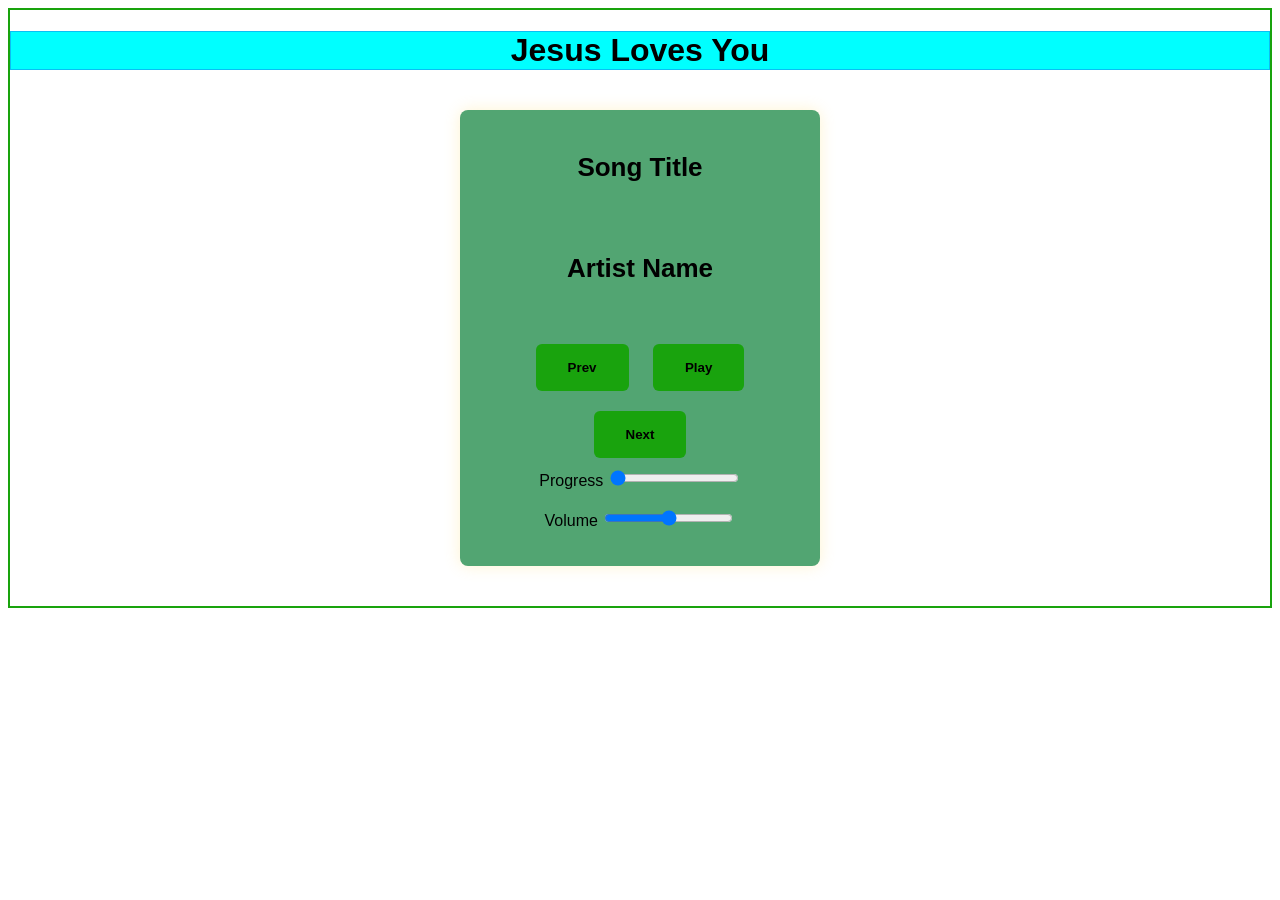
==== CodeAlpha_MusicPlayer/index.html @ 023860be "Added the styles for the music player" ====
<!DOCTYPE html>
  <html lang="en">
  <head>
    <meta charset="UTF-8">
    <meta name="viewport" content="width=device-width, initial-scale=1.0">
    <meta name="description" content="A music player built with JavaScript that lets users play, pause, and switch songs.">
    <title>Music Player</title>
    <link rel="stylesheet" href="style.css">
    <link rel="icon"  href="assets/prayer.png">

  </head>
  <body>
    <main>
    <h1 class="banner">Jesus Loves You</h1>
    <div class="musicPlayer">
     <div class="songInfo">
      <h2 id="songTitle">Song Title</h2>
      <h3 id="artist">Artist Name</h3>
     </div>

  <audio id="songAudio"></audio>


  <div class="controls">
  <button id="previous">Prev</button>
  <button id="play">Play</button>
  <button id="next">Next</button>
  </div>


   <div class="progressContainer">
    <label for="progress">Progress</label>
      <input type="range" id="progress" value="0">
    </div>
    <div class="volumeContainer">
      <label for="volume">Volume</label>
      <input type="range" id="volume" min="0" max="1" step="0.01">
    </div>

<div class="playlist">
      <ul id="playlist"></ul>
    </div>
    </div>
<script src="app.js"></script>
 </main>
  </body>
  </html>
---- CodeAlpha_MusicPlayer/style.css ----
body {
  border: 2px solid #19a30d;
  font-family: sans-serif;
  text-align: center;
}



.banner {
    font-size: 32px;
    font-weight: bold;
    margin-bottom: 5px;
    border: 1px solid #2410d644;
    background-color: aqua;
}


.musicPlayer {
    width: 320px;
    margin: 40px auto;
    padding: 20px;
    background: #52a572;
    border-radius: 8px;
   box-shadow: 0 0 15px rgba(255, 217, 102, 0.3);
}

@media(max-width:480px) {
    .musicPlayer{
        width: 270px;
    }
}

@media(max-width:768px) {
    .musicPlayer{
        width:300px;
    }
}


#songTitle {
    color: #000000;
    font-size: 26px;
    margin-bottom: 70px;
}

#artist {
    font-size: 26px;
    margin-bottom: 50px;
}

.controls button {
    background: #19a30d;
    border: none;
    padding: 1rem 2rem;
    cursor: pointer;
    margin: 10px;
    border-radius: 6px;
    color: #000000;
    font-weight: bold;
}

.controls button:hover {
  background: #ffe58f;
}


button:focus,
button:active {
  border: 2px solid #00eaff;
  border-radius: 50%;
  box-shadow: 0 0 10px #00eaff;
}

#progress {
    margin-bottom: 22px;
}


ul {
    list-style: none;
}

ul li::before {
  content: "- ";
  color: #000000; /* or any color you want */
  font-weight: bold;
}
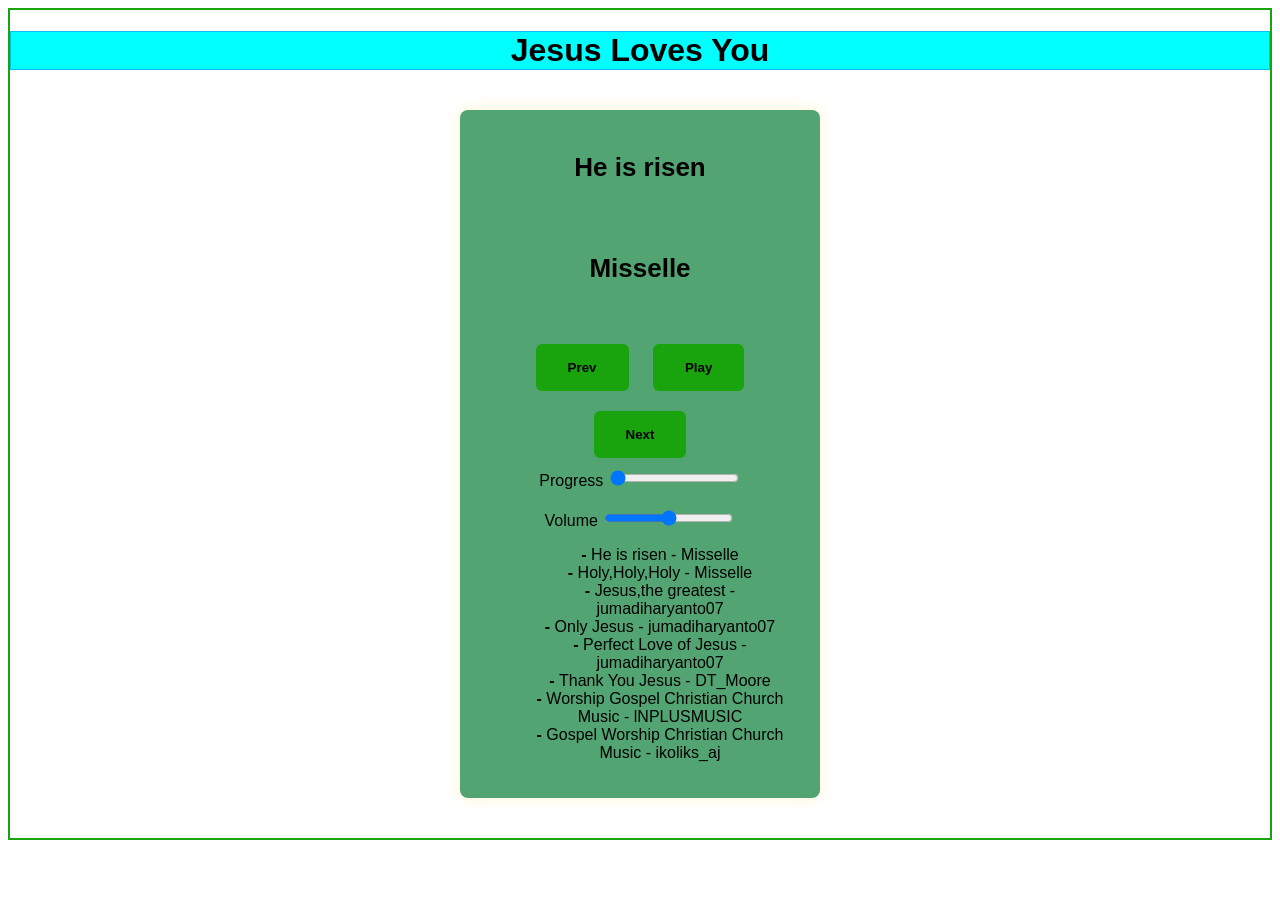
==== commit 437138d6: "Added the icon at the top of browser tab" ====
--- a/CodeAlpha_MusicPlayer/index.html
+++ b/CodeAlpha_MusicPlayer/index.html
@@ -6,7 +6,7 @@
     <meta name="description" content="A music player built with JavaScript that lets users play, pause, and switch songs.">
     <title>Music Player</title>
     <link rel="stylesheet" href="style.css">
-    <link rel="icon"  href="assets/prayer.png">
+    <link rel="icon"  href="CodeAlpha_MusicPlayer/assets/prayer.png">
 
   </head>
   <body>
